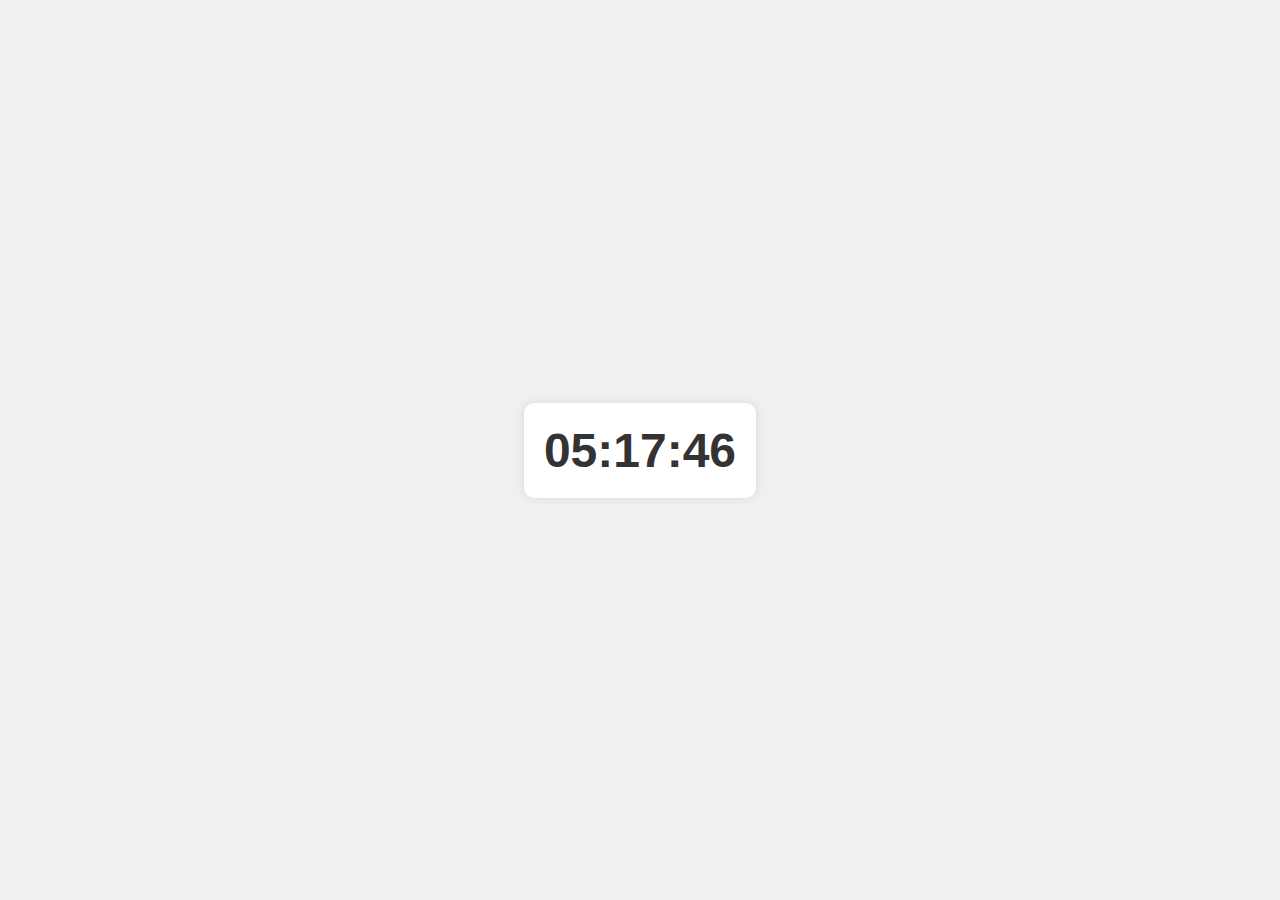
==== index.html @ 0bc6e06d "Initial commit" ====
<!DOCTYPE html>
<html lang="en">
<head>
    <meta charset="UTF-8">
    <meta name="viewport" content="width=device-width, initial-scale=1.0">
    <title>Notion Clock Widget</title>
    <style>
        body {
            display: flex;
            justify-content: center;
            align-items: center;
            height: 100vh;
            margin: 0;
            background-color: #f0f0f0;
            font-family: Arial, sans-serif;
        }
        #clock {
            font-size: 3em;
            font-weight: bold;
            color: #333;
            background-color: white;
            padding: 20px;
            border-radius: 10px;
            box-shadow: 0 0 10px rgba(0,0,0,0.1);
        }
    </style>
</head>
<body>
    <div id="clock"></div>
    <script>
        function updateClock() {
            const now = new Date();
            const hours = String(now.getHours()).padStart(2, '0');
            const minutes = String(now.getMinutes()).padStart(2, '0');
            const seconds = String(now.getSeconds()).padStart(2, '0');
            document.getElementById('clock').textContent = `${hours}:${minutes}:${seconds}`;
        }

        setInterval(updateClock, 1000);
        updateClock(); // Initial call to display time immediately
    </script>
</body>
</html>
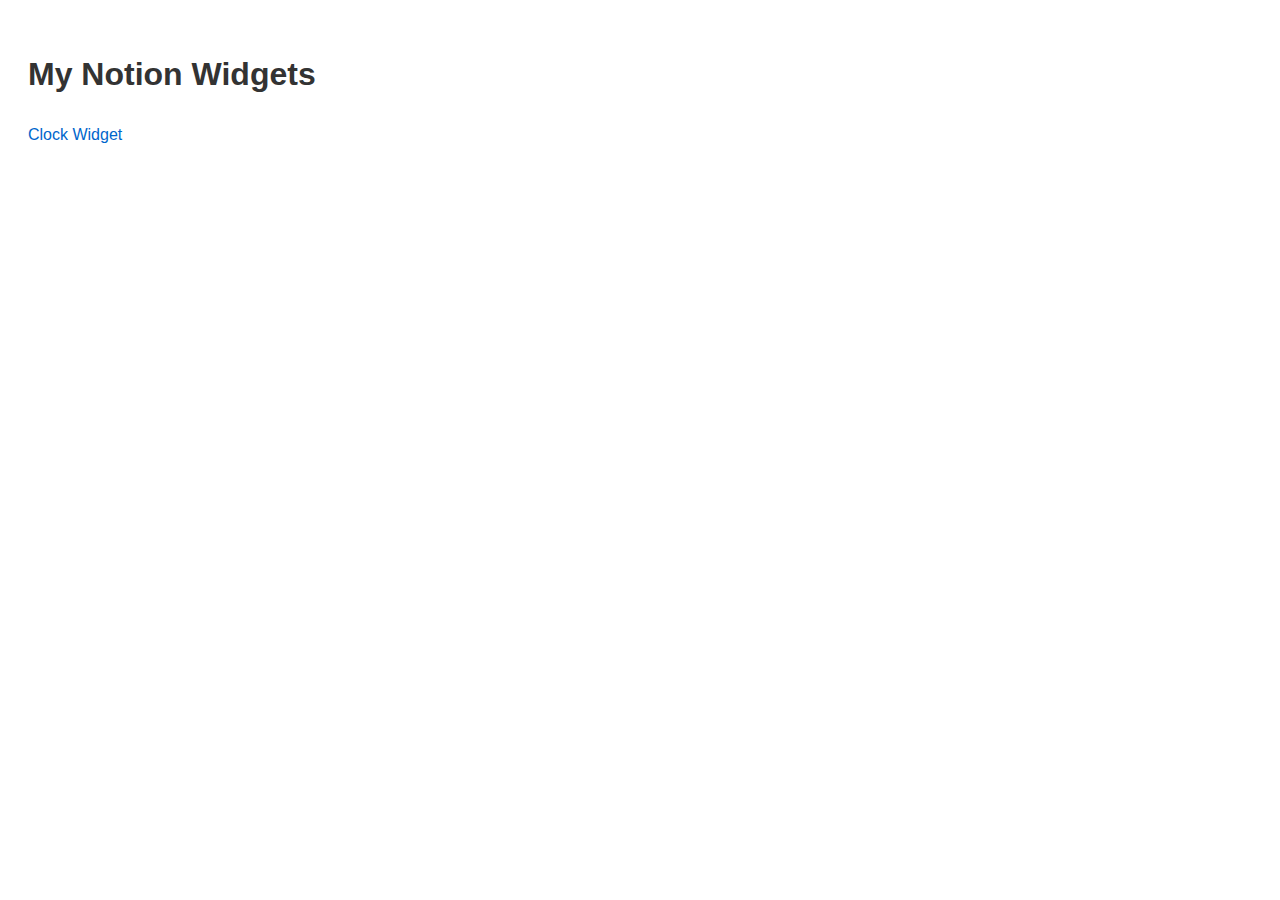
==== commit 7166b4a6: "restructure" ====
--- a/index.html
+++ b/index.html
@@ -3,41 +3,20 @@
 <head>
     <meta charset="UTF-8">
     <meta name="viewport" content="width=device-width, initial-scale=1.0">
-    <title>Notion Clock Widget</title>
+    <title>My Notion Widgets</title>
     <style>
-        body {
-            display: flex;
-            justify-content: center;
-            align-items: center;
-            height: 100vh;
-            margin: 0;
-            background-color: #f0f0f0;
-            font-family: Arial, sans-serif;
-        }
-        #clock {
-            font-size: 3em;
-            font-weight: bold;
-            color: #333;
-            background-color: white;
-            padding: 20px;
-            border-radius: 10px;
-            box-shadow: 0 0 10px rgba(0,0,0,0.1);
-        }
+        body { font-family: Arial, sans-serif; line-height: 1.6; padding: 20px; }
+        h1 { color: #333; }
+        ul { list-style-type: none; padding: 0; }
+        li { margin-bottom: 10px; }
+        a { color: #0066cc; text-decoration: none; }
+        a:hover { text-decoration: underline; }
     </style>
 </head>
 <body>
-    <div id="clock"></div>
-    <script>
-        function updateClock() {
-            const now = new Date();
-            const hours = String(now.getHours()).padStart(2, '0');
-            const minutes = String(now.getMinutes()).padStart(2, '0');
-            const seconds = String(now.getSeconds()).padStart(2, '0');
-            document.getElementById('clock').textContent = `${hours}:${minutes}:${seconds}`;
-        }
-
-        setInterval(updateClock, 1000);
-        updateClock(); // Initial call to display time immediately
-    </script>
+    <h1>My Notion Widgets</h1>
+    <ul>
+        <li><a href="clock-widget/">Clock Widget</a></li>
+    </ul>
 </body>
 </html>
